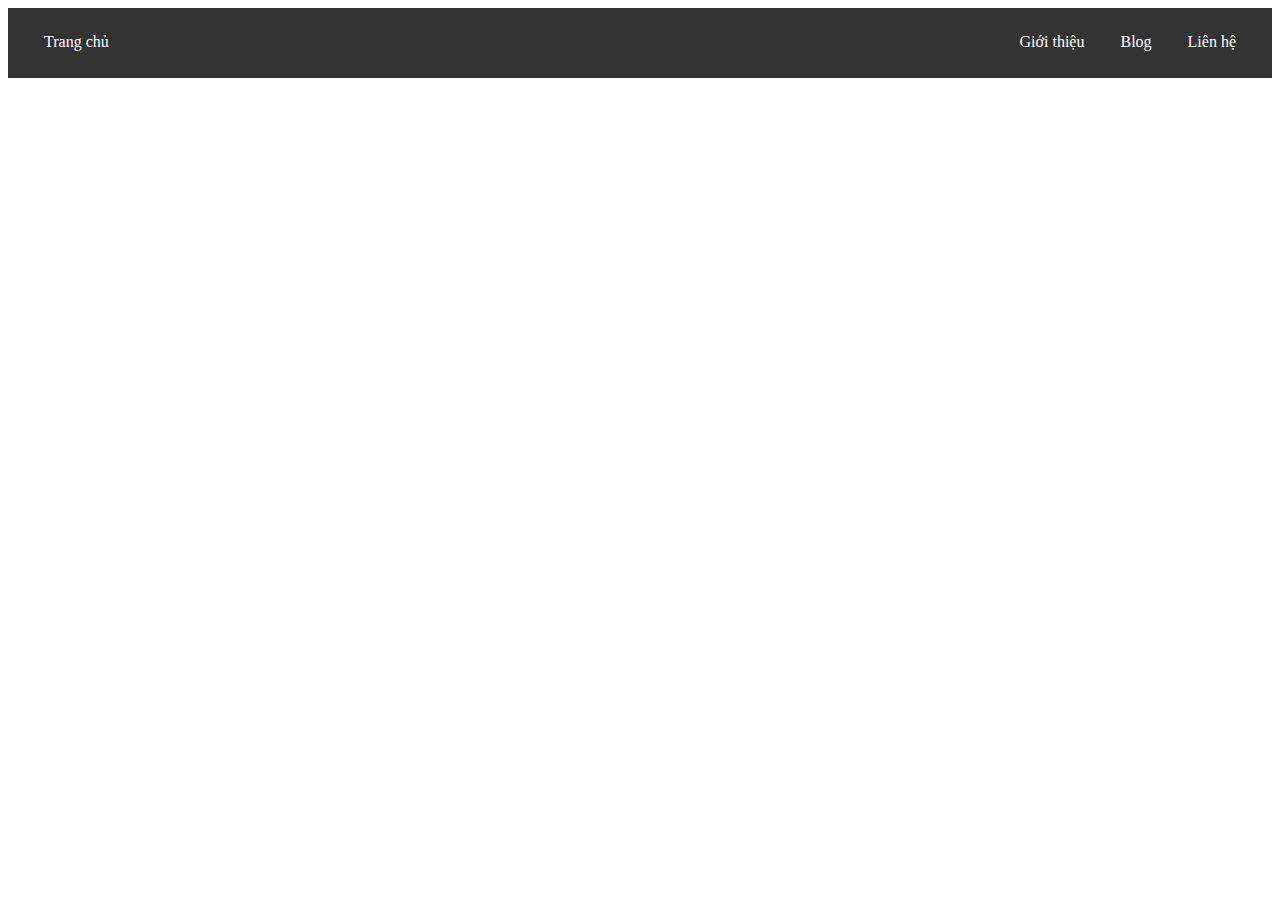
==== template/navbar.html @ ca63d9e8 "Thêm navbar" ====
<!DOCTYPE html>
<html>

<head>
    <style>
        .navbar {
            display: flex;
            justify-content: space-between;
            background-color: #333;
            padding: 0 20px;
            height: 70px;
        }

        .Nen {
            order: -1;
            margin-top: 25px;
        }

        .Khac {
            order: 1;
            margin-top: 25px;
        }

        .navbar a {
            font-size: 16px;
            color: white;
            text-align: center;
            padding: 20px 16px;
            text-decoration: none;
        }

        .navbar a:hover {
            background-color: #ddd;
            color: black;
        }
    </style>
</head>

<body>
    <div class="navbar">
        <!-- Ảnh nền / Trang chủ -->
        <div class="Nen">
            <a href="index.html">Trang chủ</a>
        </div>

        <!-- Đường dẫn -->
        <div class="Khac">
            <a href="information.html">Giới thiệu</a>
            <a href="blog.html">Blog</a>
            <a href="contact.html">Liên hệ</a>
        </div>
    </div>
</body>

</html>
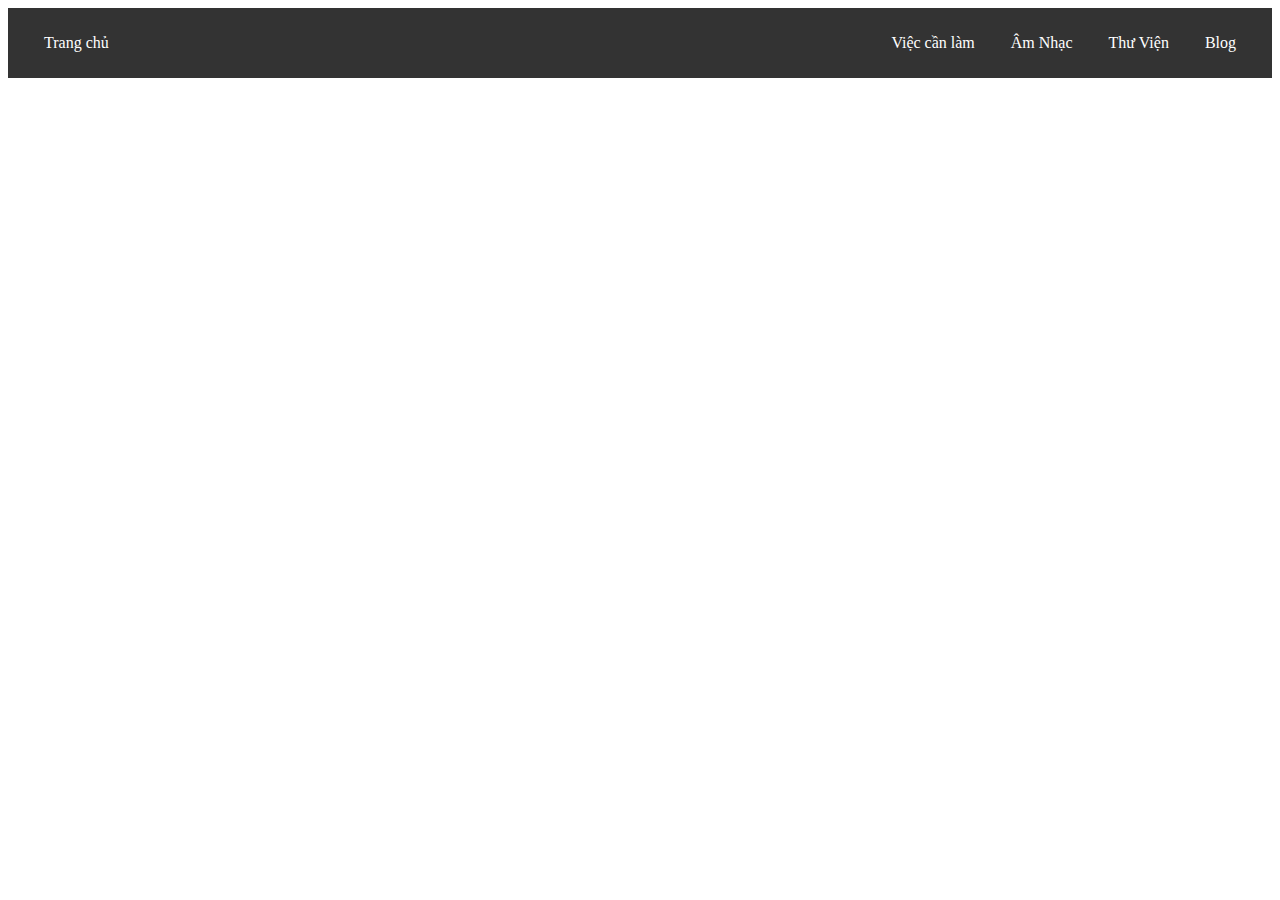
==== commit 68a13136: "Todolist" ====
--- a/template/navbar.html
+++ b/template/navbar.html
@@ -12,13 +12,13 @@
         }
 
         .Nen {
+            margin-top: 26px;
             order: -1;
-            margin-top: 25px;
         }
 
         .Khac {
             order: 1;
-            margin-top: 25px;
+            margin-top: 26px; 
         }
 
         .navbar a {
@@ -40,17 +40,17 @@
     <div class="navbar">
         <!-- Ảnh nền / Trang chủ -->
         <div class="Nen">
-            <a href="index.html">Trang chủ</a>
+            <a href="#home">Trang chủ</a>
         </div>
 
         <!-- Đường dẫn -->
         <div class="Khac">
-            <a href="information.html">Giới thiệu</a>
-            <a href="blog.html">Blog</a>
-            <a href="contact.html">Liên hệ</a>
+            <a href="../study/todolist/todolist.html">Việc cần làm</a>
+            <a href="#music">Âm Nhạc</a>
+            <a href="#library">Thư Viện</a>
+            <a href="#blog">Blog</a>
         </div>
     </div>
 </body>
 
 </html>
-
